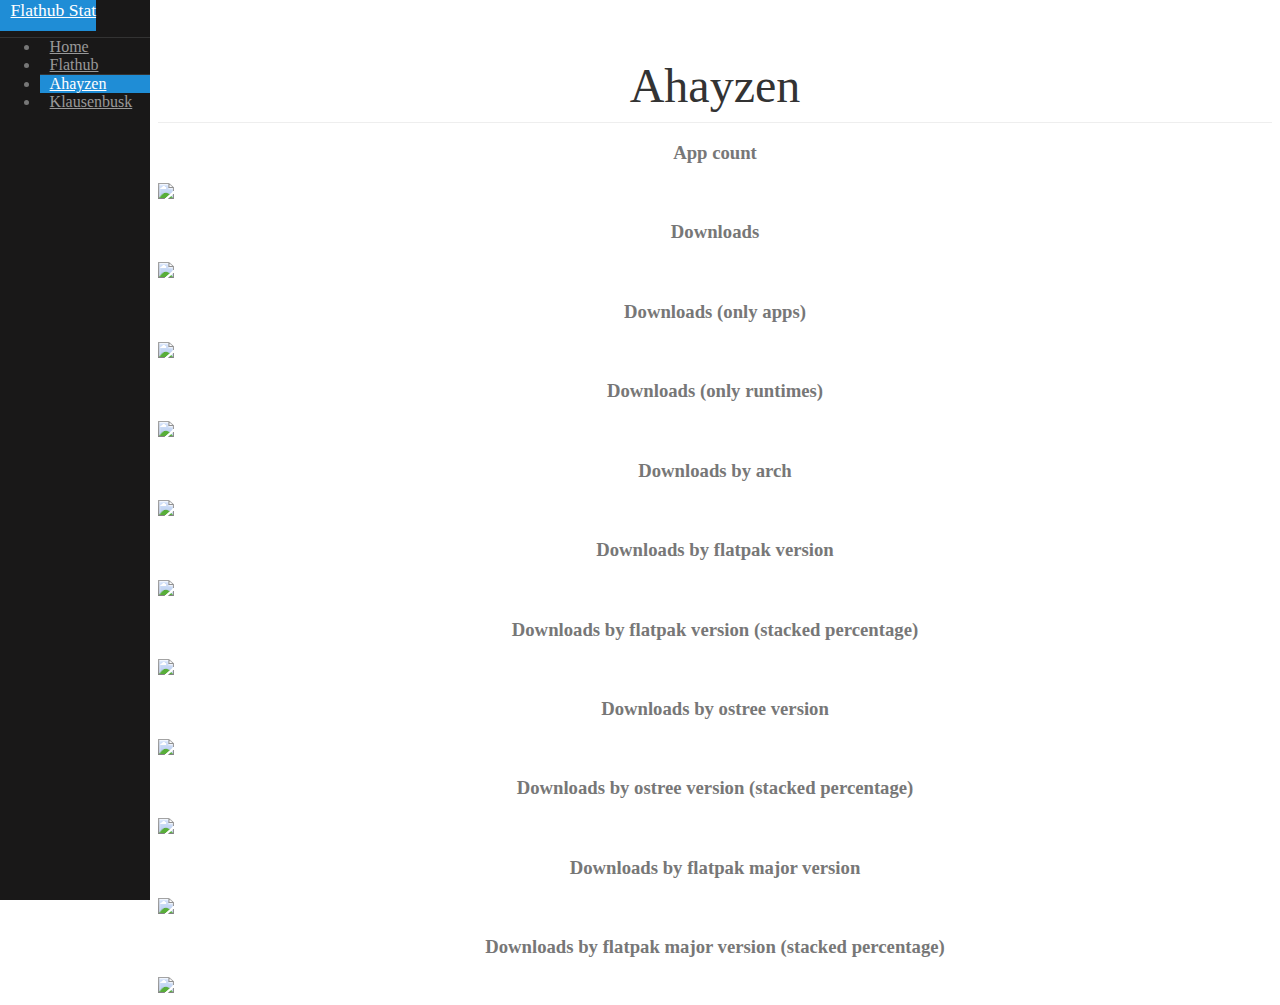
==== ahayzen.html @ 15a82e49 "Initial commit" ====
<!doctype html>
<html lang="en">
<head>
    <meta charset="utf-8">
    <meta name="viewport" content="width=device-width, initial-scale=1.0">
    <meta name="description" content="Flathub Statistics">
    <title>Flathub Statistics</title>
    <link rel="stylesheet" href="https://unpkg.com/purecss@2.0.3/build/pure-min.css" integrity="sha384-cg6SkqEOCV1NbJoCu11+bm0NvBRc8IYLRGXkmNrqUBfTjmMYwNKPWBTIKyw9mHNJ" crossorigin="anonymous">
    <link rel="stylesheet" href="styles.css">
</head>
<body>

<div id="layout">
    <!-- Menu toggle -->
    <a href="#menu" id="menuLink" class="menu-link">
        <!-- Hamburger icon -->
        <span></span>
    </a>

    <div id="menu">
        <div class="pure-menu">
            <a class="pure-menu-heading" href="#">Flathub Stat</a>

            <ul class="pure-menu-list">
                <li class="pure-menu-item">
                    <a href="index.html" class="pure-menu-link">Home</a>
                </li>
                <li class="pure-menu-item">
                    <a href="flathub.html" class="pure-menu-link">Flathub</a>
                </li>
                <li class="pure-menu-item menu-item-divided pure-menu-selected">
                    <a href="ahayzen.html" class="pure-menu-link">Ahayzen</a>
                </li>
                <li class="pure-menu-item">
                    <a href="klausenbusk.html" class="pure-menu-link">Klausenbusk</a>
                </li>
            </ul>
        </div>
    </div>

    <div id="main">
        <div class="header">
            <h1>Ahayzen</h1>
        </div>

        <div class="pure-g l-box">
            <div class="pure-u-1-3">
                <h3 class="text-center">App count</h3>
                <img class="pure-img-responsive" src="https://ahayzen.com/direct/flathub.png"/>
            </div>
            <div class="pure-u-1-3">
                <h3 class="text-center">Downloads</h3>
                <img class="pure-img-responsive" src="https://ahayzen.com/direct/flathub_downloads.png"/>
            </div>
            <div class="pure-u-1-3">
                <h3 class="text-center">Downloads (only apps)</h3>
                <img class="pure-img-responsive" src="https://ahayzen.com/direct/flathub_downloads_only_apps.png"/>
            </div>
        </div>
        <div class="pure-g l-box">
            <div class="pure-u-1-3">
                <h3 class="text-center">Downloads (only runtimes)</h3>
                <img class="pure-img-responsive" src="https://ahayzen.com/direct/flathub_downloads_only_runtimes.png"/>
            </div>
            <div class="pure-u-1-3">
                <h3 class="text-center">Downloads by arch</h3>
                <img class="pure-img-responsive" src="https://ahayzen.com/direct/flathub_downloads_by_arch.png"/>
            </div>
            <div class="pure-u-1-3">
                <h3 class="text-center">Downloads by flatpak version</h3>
                <img class="pure-img-responsive" src="https://ahayzen.com/direct/flathub_downloads_by_flatpak_version.png"/>
            </div>
        </div>
        <div class="pure-g l-box">
            <div class="pure-u-1-3">
                <h3 class="text-center">Downloads by flatpak version (stacked percentage)</h3>
                <img class="pure-img-responsive" src="https://ahayzen.com/direct/flathub_downloads_by_flatpak_version_stacked_bar.png"/>
            </div>
            <div class="pure-u-1-3">
                <h3 class="text-center">Downloads by ostree version</h3>
                <img class="pure-img-responsive" src="https://ahayzen.com/direct/flathub_downloads_by_ostree_version.png"/>
            </div>
            <div class="pure-u-1-3">
                <h3 class="text-center">Downloads by ostree version (stacked percentage)</h3>
                <img class="pure-img-responsive" src="https://ahayzen.com/direct/flathub_downloads_by_ostree_version_stacked_bar.png"/>
            </div>
        </div>
        <div class="pure-g l-box">
            <div class="pure-u-1-2">
                <h3 class="text-center">Downloads by flatpak major version</h3>
                <img class="pure-img-responsive" src="https://ahayzen.com/direct/flathub_downloads_by_flatpak_major_version.png"/>
            </div>
            <div class="pure-u-1-2">
                <h3 class="text-center">Downloads by flatpak major version (stacked percentage)</h3>
                <img class="pure-img-responsive" src="https://ahayzen.com/direct/flathub_downloads_by_flatpak_major_version_stacked_bar.png"/>
            </div>
        </div>

    </div>
</div>

<script src="ui.js"></script>

</body>
</html>
---- styles.css ----
body {
    color: #777;
}

.pure-img-responsive {
    max-width: 100%;
    height: auto;
}

/*
Add transition to containers so they can push in and out.
*/
#layout,
#menu,
.menu-link {
    -webkit-transition: all 0.2s ease-out;
    -moz-transition: all 0.2s ease-out;
    -ms-transition: all 0.2s ease-out;
    -o-transition: all 0.2s ease-out;
    transition: all 0.2s ease-out;
}

/*
This is the parent `<div>` that contains the menu and the content area.
*/
#layout {
    position: relative;
    left: 0;
    padding-left: 0;
}
    #layout.active #menu {
        left: 150px;
        width: 150px;
    }

    #layout.active .menu-link {
        left: 150px;
    }
/*
The content `<div>` is where all your content goes.
*/
.content {
    margin: 0 auto;
    padding: 0 2em;
    max-width: 800px;
    margin-bottom: 50px;
    line-height: 1.6em;
}

.header {
     margin: 0;
     color: #333;
     text-align: center;
     padding: 2.5em 2em 0;
     border-bottom: 1px solid #eee;
 }
    .header h1 {
        margin: 0.2em 0;
        font-size: 3em;
        font-weight: 300;
    }
     .header h2 {
        font-weight: 300;
        color: #ccc;
        padding: 0;
        margin-top: 0;
    }

.content-subhead {
    margin: 50px 0 20px 0;
    font-weight: 300;
    color: #888;
}



/*
The `#menu` `<div>` is the parent `<div>` that contains the `.pure-menu` that
appears on the left side of the page.
*/

#menu {
    margin-left: -150px; /* "#menu" width */
    width: 150px;
    position: fixed;
    top: 0;
    left: 0;
    bottom: 0;
    z-index: 1000; /* so the menu or its navicon stays above all content */
    background: #191818;
    overflow-y: auto;
}
    /*
    All anchors inside the menu should be styled like this.
    */
    #menu a {
        color: #999;
        border: none;
        padding: 0.6em 0 0.6em 0.6em;
    }

    /*
    Remove all background/borders, since we are applying them to #menu.
    */
     #menu .pure-menu,
     #menu .pure-menu ul {
        border: none;
        background: transparent;
    }

    /*
    Add that light border to separate items into groups.
    */
    #menu .pure-menu ul,
    #menu .pure-menu .menu-item-divided {
        border-top: 1px solid #333;
    }
        /*
        Change color of the anchor links on hover/focus.
        */
        #menu .pure-menu li a:hover,
        #menu .pure-menu li a:focus {
            background: #333;
        }

    /*
    This styles the selected menu item `<li>`.
    */
    #menu .pure-menu-selected,
    #menu .pure-menu-heading {
        background: #1f8dd6;
    }
        /*
        This styles a link within a selected menu item `<li>`.
        */
        #menu .pure-menu-selected a {
            color: #fff;
        }

    /*
    This styles the menu heading.
    */
    #menu .pure-menu-heading {
        font-size: 110%;
        color: #fff;
        margin: 0;
    }

/* -- Dynamic Button For Responsive Menu -------------------------------------*/

/*
The button to open/close the Menu is custom-made and not part of Pure. Here's
how it works:
*/

/*
`.menu-link` represents the responsive menu toggle that shows/hides on
small screens.
*/
.menu-link {
    position: fixed;
    display: block; /* show this only on small screens */
    top: 0;
    left: 0; /* "#menu width" */
    background: #000;
    background: rgba(0,0,0,0.7);
    font-size: 10px; /* change this value to increase/decrease button size */
    z-index: 10;
    width: 2em;
    height: auto;
    padding: 2.1em 1.6em;
}

    .menu-link:hover,
    .menu-link:focus {
        background: #000;
    }

    .menu-link span {
        position: relative;
        display: block;
    }

    .menu-link span,
    .menu-link span:before,
    .menu-link span:after {
        background-color: #fff;
        width: 100%;
        height: 0.2em;
    }

        .menu-link span:before,
        .menu-link span:after {
            position: absolute;
            margin-top: -0.6em;
            content: " ";
        }

        .menu-link span:after {
            margin-top: 0.6em;
        }


/* -- Responsive Styles (Media Queries) ------------------------------------- */

/*
Hides the menu at `48em`, but modify this based on your app's needs.
*/
@media (min-width: 48em) {

    .header,
    .content {
        padding-left: 2em;
        padding-right: 2em;
    }

    #layout {
        padding-left: 150px; /* left col width "#menu" */
        left: 0;
    }
    #menu {
        left: 150px;
    }

    .menu-link {
        position: fixed;
        left: 150px;
        display: none;
    }

    #layout.active .menu-link {
        left: 150px;
    }
}

@media (max-width: 48em) {
    /* Only apply this when the window is small. Otherwise, the following
    case results in extra padding on the left:
        * Make the window small.
        * Tap the menu to trigger the active state.
        * Make the window large again.
    */
    #layout.active {
        position: relative;
        left: 150px;
    }
}

/* Text Center */

.text-center {
    text-align: center !important;
}
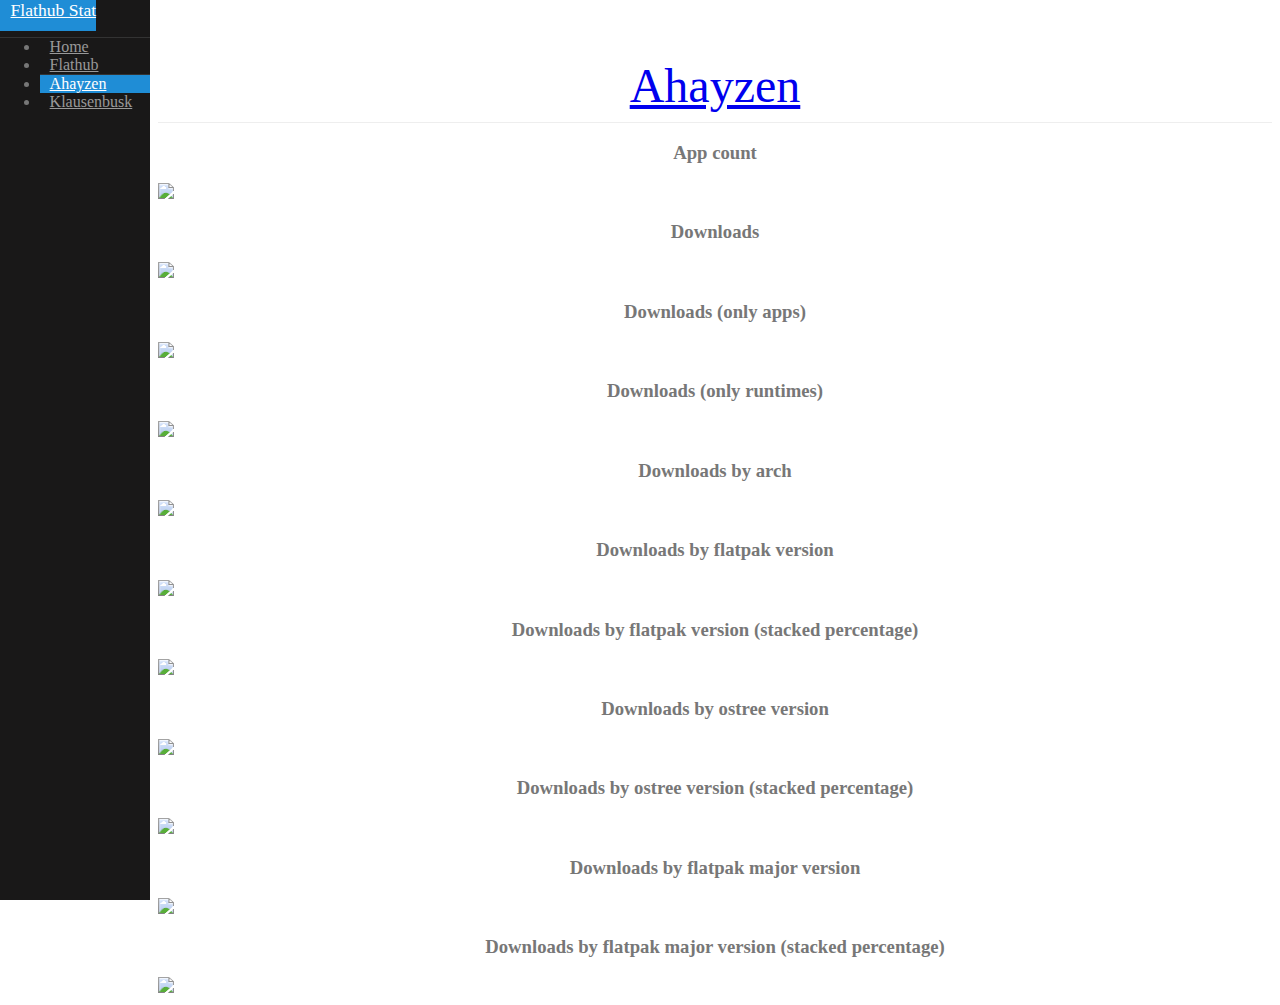
==== commit c0f38149: "add link to title" ====
--- a/ahayzen.html
+++ b/ahayzen.html
@@ -40,7 +40,7 @@
 
     <div id="main">
         <div class="header">
-            <h1>Ahayzen</h1>
+            <h1><a href="https://ahayzen.com/direct/flathub.html" target="_blank">Ahayzen</a></h1>
         </div>
 
         <div class="pure-g l-box">
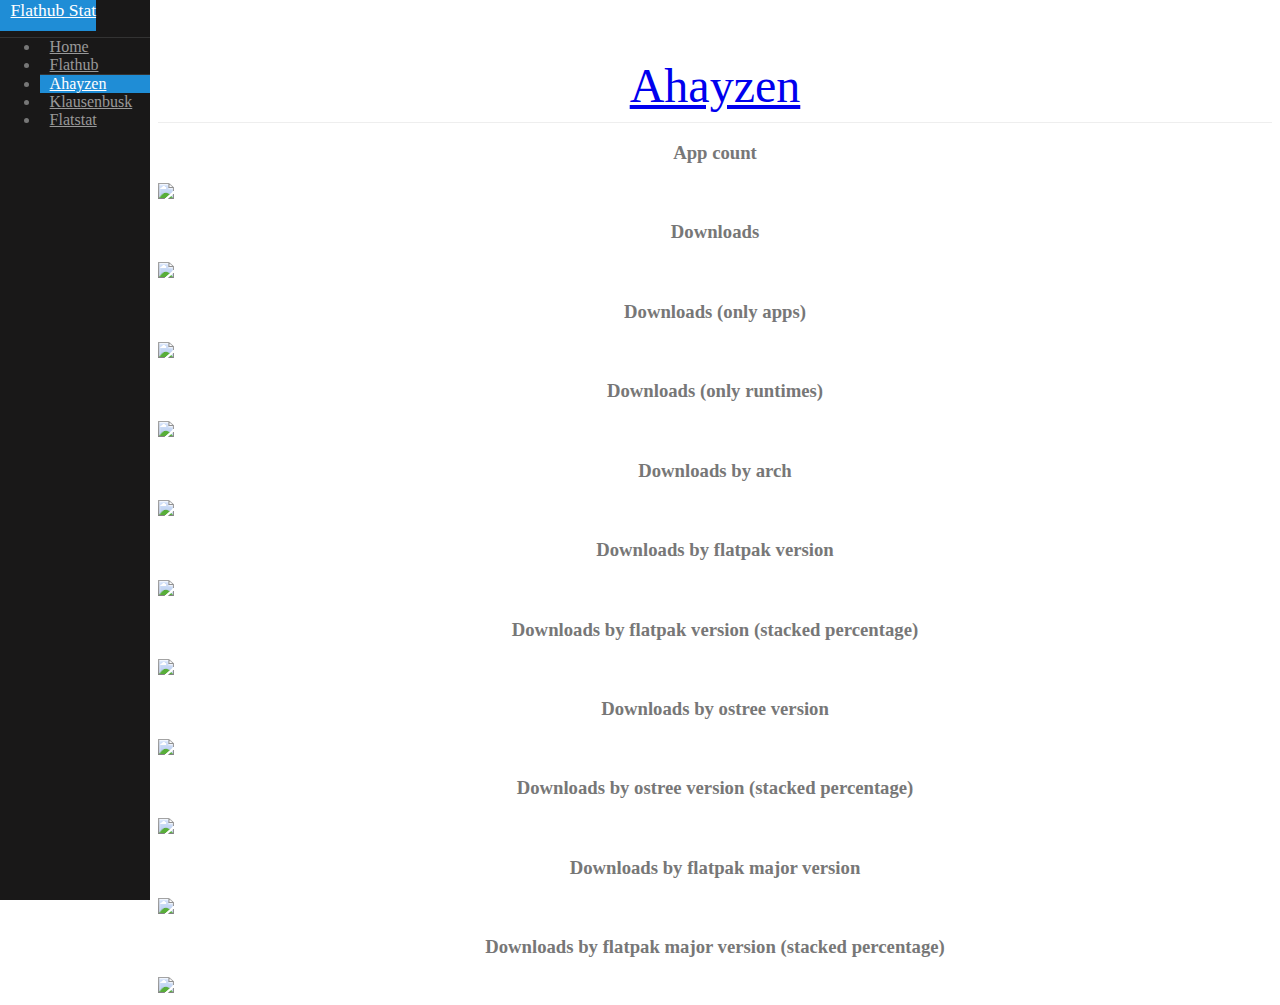
==== commit 50099554: "add flatstat page" ====
--- a/ahayzen.html
+++ b/ahayzen.html
@@ -33,6 +33,9 @@
                 </li>
                 <li class="pure-menu-item">
                     <a href="klausenbusk.html" class="pure-menu-link">Klausenbusk</a>
+                </li>
+                <li class="pure-menu-item">
+                    <a href="flatstat.html" class="pure-menu-link">Flatstat</a>
                 </li>
             </ul>
         </div>
